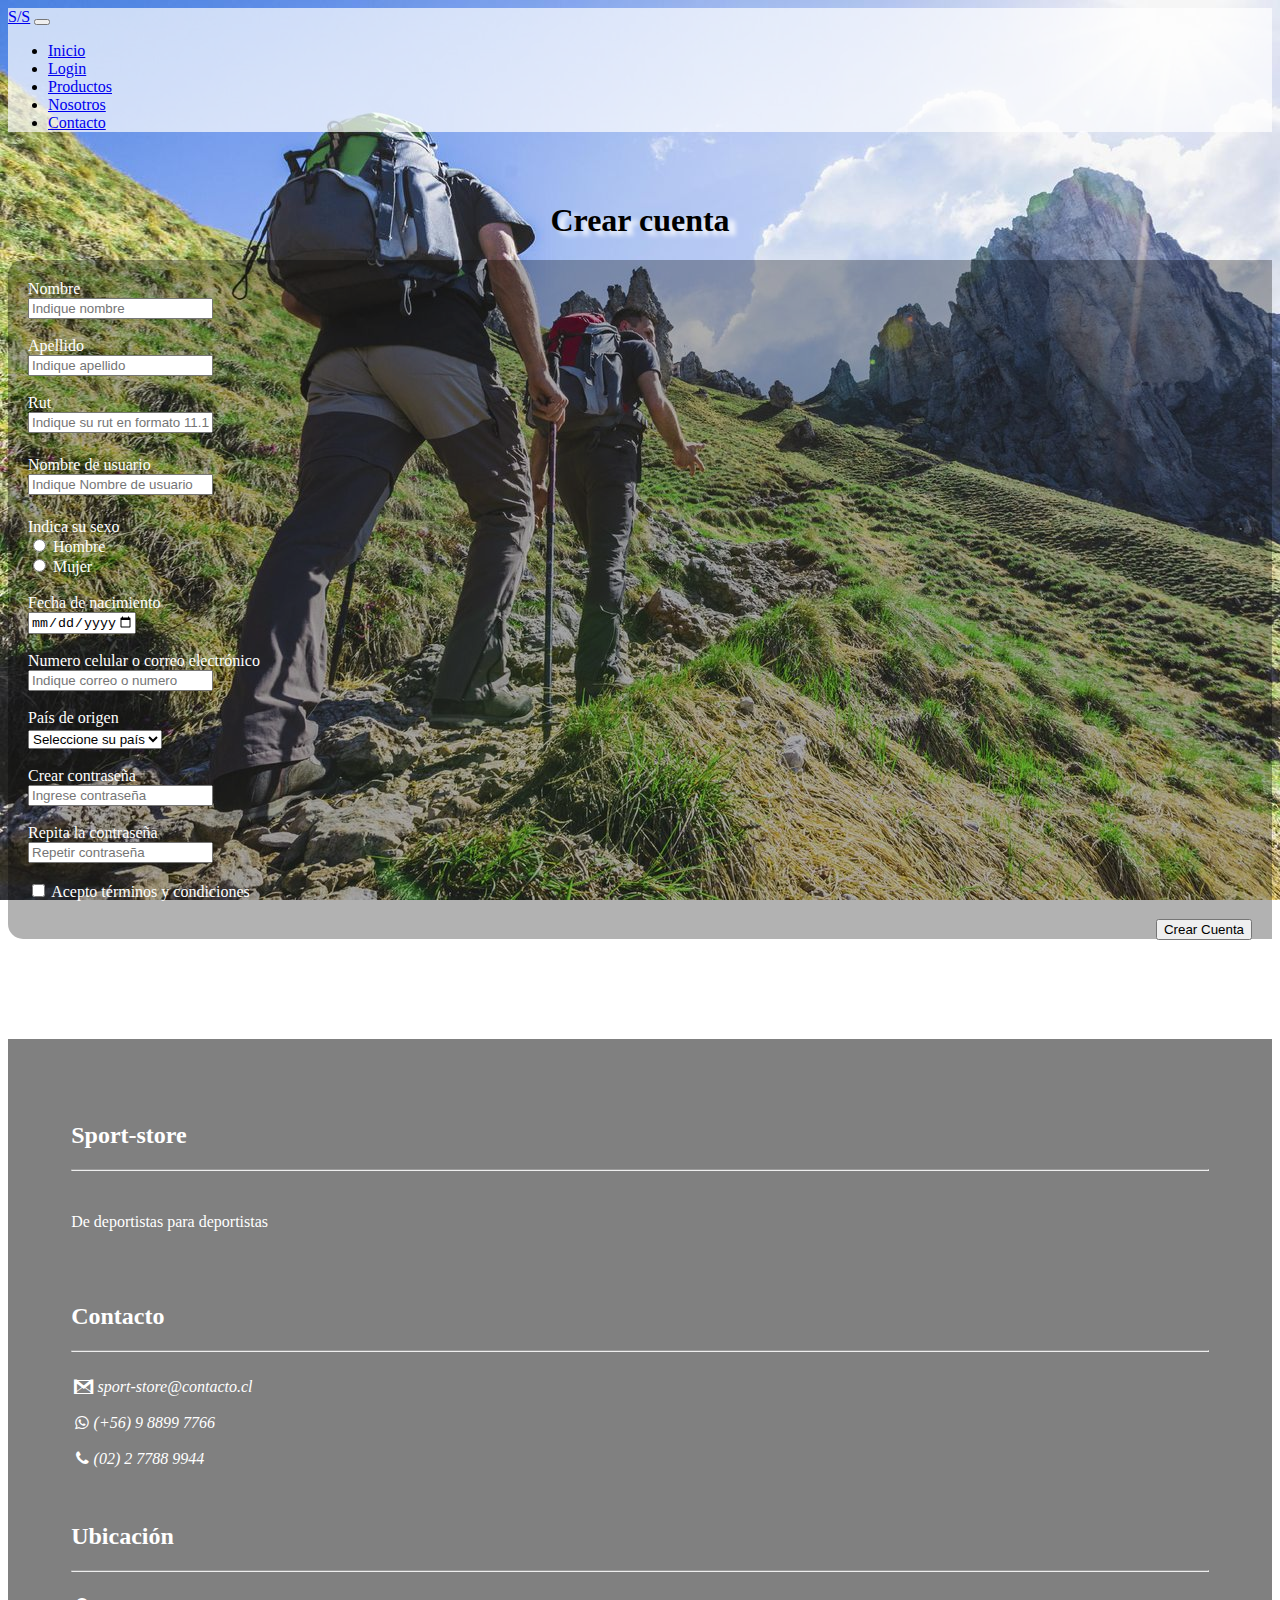
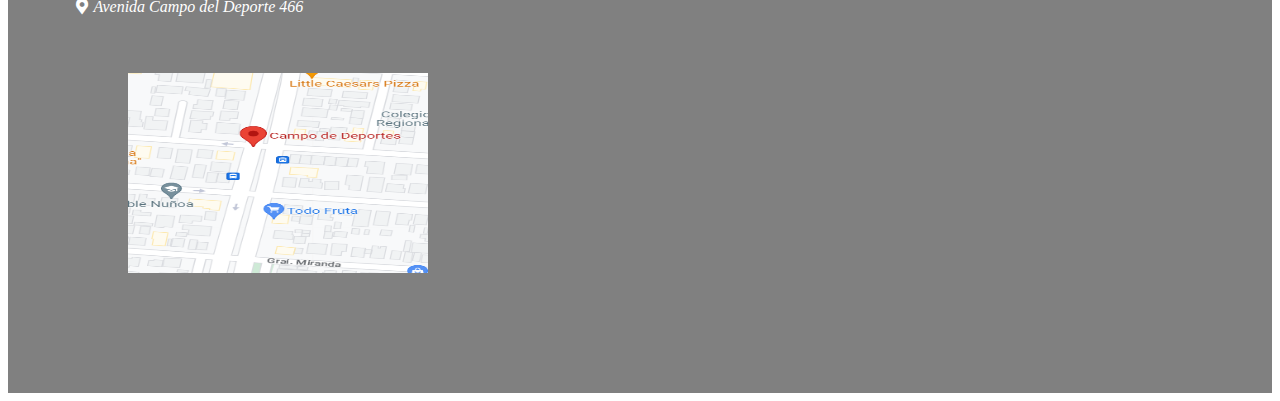
==== cuenta.html @ 68f4c026 "terminado" ====
<html lang="en">
    <head>
    <meta charset="utf-8">
    <meta name="viewport" content="width=device-width, initial-scale=1">
    <title>Formulario</title>
    <link rel="stylesheet" href="img/css/fontello.css">
    
    <link rel="preconnect" href="https://fonts.googleapis.com">
    <link rel="preconnect" href="https://fonts.gstatic.com" crossorigin>
    <link href="https://fonts.googleapis.com/css2?family=Black+Han+Sans&display=swap" rel="stylesheet">
    <link href="https://cdn.jsdelivr.net/npm/bootstrap@5.3.0-alpha3/dist/css/bootstrap.min.css" rel="stylesheet" integrity="sha384-KK94CHFLLe+nY2dmCWGMq91rCGa5gtU4mk92HdvYe+M/SXH301p5ILy+dN9+nJOZ" crossorigin="anonymous">
    <link href="style.css" rel="stylesheet" type="text/css"> 
    </head>
    <body id="login">
        <header>
            <nav class="cont_navbar navbar navbar-expand-lg bg-body-tertiary fixed-top" id="navbar" onclick="myFunction(this)">
                <div class="container-fluid">
                    <a class="navbar-brand" href="index.html">S/S</a>
                    <button class="navbar-toggler" type="button" data-bs-toggle="collapse" data-bs-target="#navbarNav" aria-controls="navbarNav" aria-expanded="false" aria-label="Toggle navigation">
                        <span class="navbar-toggler-icon"></span>
                    </button>
                    <div class="collapse navbar-collapse" id="navbarNav">
                        <ul class="navbar-nav mx-auto">
                            <li class="nav-item">
                                <a class="nav-link active" aria-current="page" href="index.html">Inicio</a>
                            </li>
                            </li>
                            </li>
                            <li class="nav-item">
                                <a class="nav-link" href="login.html">Login</a>
                            </li>
                            <li class="nav-item">
                                <a class="nav-link" href="store.html">Productos</a>
                            </li>
                            <li class="nav-item">
                                <a class="nav-link" href="index.html #our">Nosotros</a>
                            </li>
                            <li class="nav-item">
                                <a class="nav-link" href="#contact">Contacto</a>
    
                        </ul>
                    </div>
                </div>
            </nav>
        </header>
        <div class="conteiner">
            <div class="row">
                <div class="col-3"></div>
                <div class="col-6 title" style="margin-top: 70px;">
                    <h1><b>Crear cuenta</b></h1>
                </div>
                <div class="col-3"></div>
            </div>
        </div>
        <div class="conteiner">
            <div class="row">
                <div class="col-md-3"></div>
                <div class="col-md-6 registro">
                    <div>
                        <div><label for="apellido" class="form-label">Nombre</label></div>
                        <input class="form-control form-control-sm" type="text" placeholder="Indique nombre" aria-label=".form-control-lg example">
                    </div>
                    <br>
                    <div>
                        <div><label for="apellido" class="form-label">Apellido</label></div>
                        <input class="form-control form-control-sm" type="text" placeholder="Indique apellido" aria-label=".form-control-lg example">
                    </div>
                    <br>
                    <div style="margin-bottom: 5px;">
                        <div><label for="apellido" class="form-label">Rut</label></div>
                        <input class="form-control form-control-sm" type="text" placeholder="Indique su rut en formato 11.111.111-1" aria-label=".form-control-lg example">
                    </div>
                    <br>
                    <div style="margin-bottom: 5px;">
                        <div><label for="pais pas" class="form-label">Nombre de usuario</label></div>
                        <input class="form-control form-control-sm" type="text" placeholder="Indique Nombre de usuario" aria-label=".form-control-lg example">
                    </div>
                    <br>
                    <div>
                        <div><label for="sexo" class="form-label">Indica su sexo</label></div>
                        <div class="form-check form-check-inline">
                            <input class="form-check-input" type="radio" name="inlineRadioOptions" id="inlineRadio1" value="option1">
                            <label class="form-check-label" for="inlineRadio1">Hombre</label>
                        </div>
                        <div class="form-check form-check-inline">
                            <input class="form-check-input" type="radio" name="inlineRadioOptions" id="inlineRadio2" value="option2">
                            <label class="form-check-label" for="inlineRadio2">Mujer</label>
                        </div>
                    </div>
                    <br>
                    
                    <div>
                        <div><label for="nacimiento" class="form-label">Fecha de nacimiento</label></div>
                        <input type="date" max="2023-04-30">
                    </div>
                    <br>
                    <div>
                        <div><label for="ciudad" class="form-label">Numero celular o correo electrónico</label></div>
                        <input class="form-control form-control-sm" type="text" placeholder="Indique correo o numero" aria-label=".form-control-lg example">
                    </div>
                    <br>
                    <div>
                        <div><label for="pais" class="form-label">País de origen</label></div>
                        <select class="form-select form-select-sm" aria-label="Default select example" style="margin-top: 3px;">
                            <option selected>Seleccione su país</option>
                            <option value="1">Estados Unidos</option>
                            <option value="2">Chile</option>
                            <option value="3">España</option>
                        </select>
                    </div>
                    <br>
                    <div>
                        <div><label for="nacionalidad" class="form-label">Crear contraseña</label></div>
                        <input class="form-control form-control-sm" type="password" placeholder="Ingrese contraseña" aria-label=".form-control-lg example">
                    </div>
                    <br>
                    <div>
                        <div><label for="num pas" class="form-label">Repita la contraseña</label></div>
                        <input class="form-control form-control-sm" type="password" placeholder="Repetir contraseña" aria-label=".form-control-lg example">
                    </div>
                    <br>
                    <div class="form-check">
                        <input class="form-check-input" type="checkbox" value="" id="flexCheckDefault">
                        <label class="form-check-label" for="flexCheckDefault">
                        Acepto términos y condiciones
                        </label>
                    </div>
                    <br>
                    <button type="submit" class="btn btn-primary" style="float: right;">Crear Cuenta</button>
                </div>
                <div class="col-md-3"></div>
            </div>
        </div>
        <footer id="contact">
            <div class="cont_footer">
                <div class="container">
                    <div class="row">
                        <div class="col-md-4">
                            <h2>Sport-store</h2>
                            <hr>
                            <br>
                            <p>De deportistas para deportistas</p>
                            <br>
                            <br>
                        </div>
                        <div class="col-md-4">
                            <h2>Contacto</h2>
                            <hr>
                            <br>
                            <a href=""><i class="icon-gmail"> sport-store@contacto.cl</i></a>
                        
                            <br>
                            <a href=""><i class="icon-whatsapp">(+56) 9 8899 7766</i></a>
                            <br>
                            <a href=""><i class="icon-phone">(02) 2 7788 9944</i></a>
                            <br>
                            <br>
                        </div>
                        <div class="col-md-4">
                            <h2>Ubicación</h2>
                            <hr>
                            <br>
                            <a href=""><i class="icon-location">Avenida Campo del Deporte 466</i></a>
                            <img src="img/ubicacion.png" width="300" height="200" alt="">
                        </div>      
                    </div>
                </div>
            </div>
        </footer>
        <script src="https://cdn.jsdelivr.net/npm/bootstrap@5.3.0-alpha3/dist/js/bootstrap.bundle.min.js" integrity="sha384-ENjdO4Dr2bkBIFxQpeoTz1HIcje39Wm4jDKdf19U8gI4ddQ3GYNS7NTKfAdVQSZe" crossorigin="anonymous"></script>
    </body>
</html>
---- img/css/fontello.css ----
@font-face {
  font-family: 'fontello';
  src: url('../font/fontello.eot?89974217');
  src: url('../font/fontello.eot?89974217#iefix') format('embedded-opentype'),
       url('../font/fontello.woff2?89974217') format('woff2'),
       url('../font/fontello.woff?89974217') format('woff'),
       url('../font/fontello.ttf?89974217') format('truetype'),
       url('../font/fontello.svg?89974217#fontello') format('svg');
  font-weight: normal;
  font-style: normal;
}
/* Chrome hack: SVG is rendered more smooth in Windozze. 100% magic, uncomment if you need it. */
/* Note, that will break hinting! In other OS-es font will be not as sharp as it could be */
/*
@media screen and (-webkit-min-device-pixel-ratio:0) {
  @font-face {
    font-family: 'fontello';
    src: url('../font/fontello.svg?89974217#fontello') format('svg');
  }
}
*/
[class^="icon-"]:before, [class*=" icon-"]:before {
  font-family: "fontello";
  font-style: normal;
  font-weight: normal;
  speak: never;

  display: inline-block;
  text-decoration: inherit;
  width: 1em;
  margin-right: .2em;
  text-align: center;
  /* opacity: .8; */

  /* For safety - reset parent styles, that can break glyph codes*/
  font-variant: normal;
  text-transform: none;

  /* fix buttons height, for twitter bootstrap */
  line-height: 1em;

  /* Animation center compensation - margins should be symmetric */
  /* remove if not needed */
  margin-left: .2em;

  /* you can be more comfortable with increased icons size */
  /* font-size: 120%; */

  /* Font smoothing. That was taken from TWBS */
  -webkit-font-smoothing: antialiased;
  -moz-osx-font-smoothing: grayscale;

  /* Uncomment for 3D effect */
  /* text-shadow: 1px 1px 1px rgba(127, 127, 127, 0.3); */
}

.icon-gmail:before { content: '\e800'; } /* '' */
.icon-phone:before { content: '\e801'; } /* '' */
.icon-location:before { content: '\e802'; } /* '' */
.icon-whatsapp:before { content: '\f232'; } /* '' */
---- style.css ----
.slide {
    margin-top: 60px;
    height: 100vh;
    background-position: center;
    background-size: cover;
    background-color: white;
    
}
.slide img {
    height: 100vh;
    ;
}


.logo {
    position: absolute;
    left: 50%;
    top: 50%;
    -ms-transform: translate(-50%,-50%);
    -webkit-transform: translate(-50%,-50%);
    padding: 10px;
    width: 60%;
    text-align: center;
    background-color: transparent ;
    color: white;
    margin: auto;
    
}
.logo h1 {
    margin-top: 20px;
    font-family: 'Black Han Sans', sans-serif;
}

.cont_sec_1 {
    padding: 10%;
    margin-top: 5%;
}

.cont_navbar {
    background-color: rgba(255,255,255, 0.7) !important;
}

.cont_navbar div, .cont_navbar ul{
    background-color: transparent ;
}

.cont_footer {
    background-color: grey;
    padding: 5%;
    color: white;
    margin-top: 100px;
}
.cont_footer a {
    color: white;
    display: block;
    text-decoration: none;
}
.cont_footer img {
    padding:5%;
}

.v-line {
    background-color: rgba(0,0,0,.3);
    color: white;
}

table td {
    border:0.5px solid;
    border-collapse: collapse;
    padding: 10px;
}

#login{
    background-image: url(img/fondo.jpg);
    background-repeat: no-repeat;
    background-size: cover;
    background-attachment: fixed;
}

.formulario{
    background-color: rgba(0,0,0,.1);
    padding: 20px;
    border-radius: 15px;
    box-shadow: 100px; 
    color: white;
}

.formulario #titulo{
    text-align: center;
}

.registro{
    text-align: left;
    background-color: rgba(0,0,0,.3);
    padding: 20px;
    border-top-left-radius: 15px;
    border-bottom-left-radius: 15px;
    box-shadow: 100px; 
    color: white;
}

.form{
    background-color: rgba(0,0,0,.1);
    padding: 20px;
    border-top-right-radius: 15px;
    border-bottom-right-radius: 15px;
    box-shadow: 100px; 
    color: white;
}

.title{
    text-align: center;
    font-family: "new times roman";
    text-shadow: 7px 4px 5px white;
}

#fondo{
    background-image: url(img/fondo2.jpg);
    background-repeat: no-repeat;
    background-size: cover;
    background-attachment: fixed;
}

.secciones{
    background-color: rgba(0,0,0,.5);
     color: white;
     text-align: center;
     padding: 5px;
}
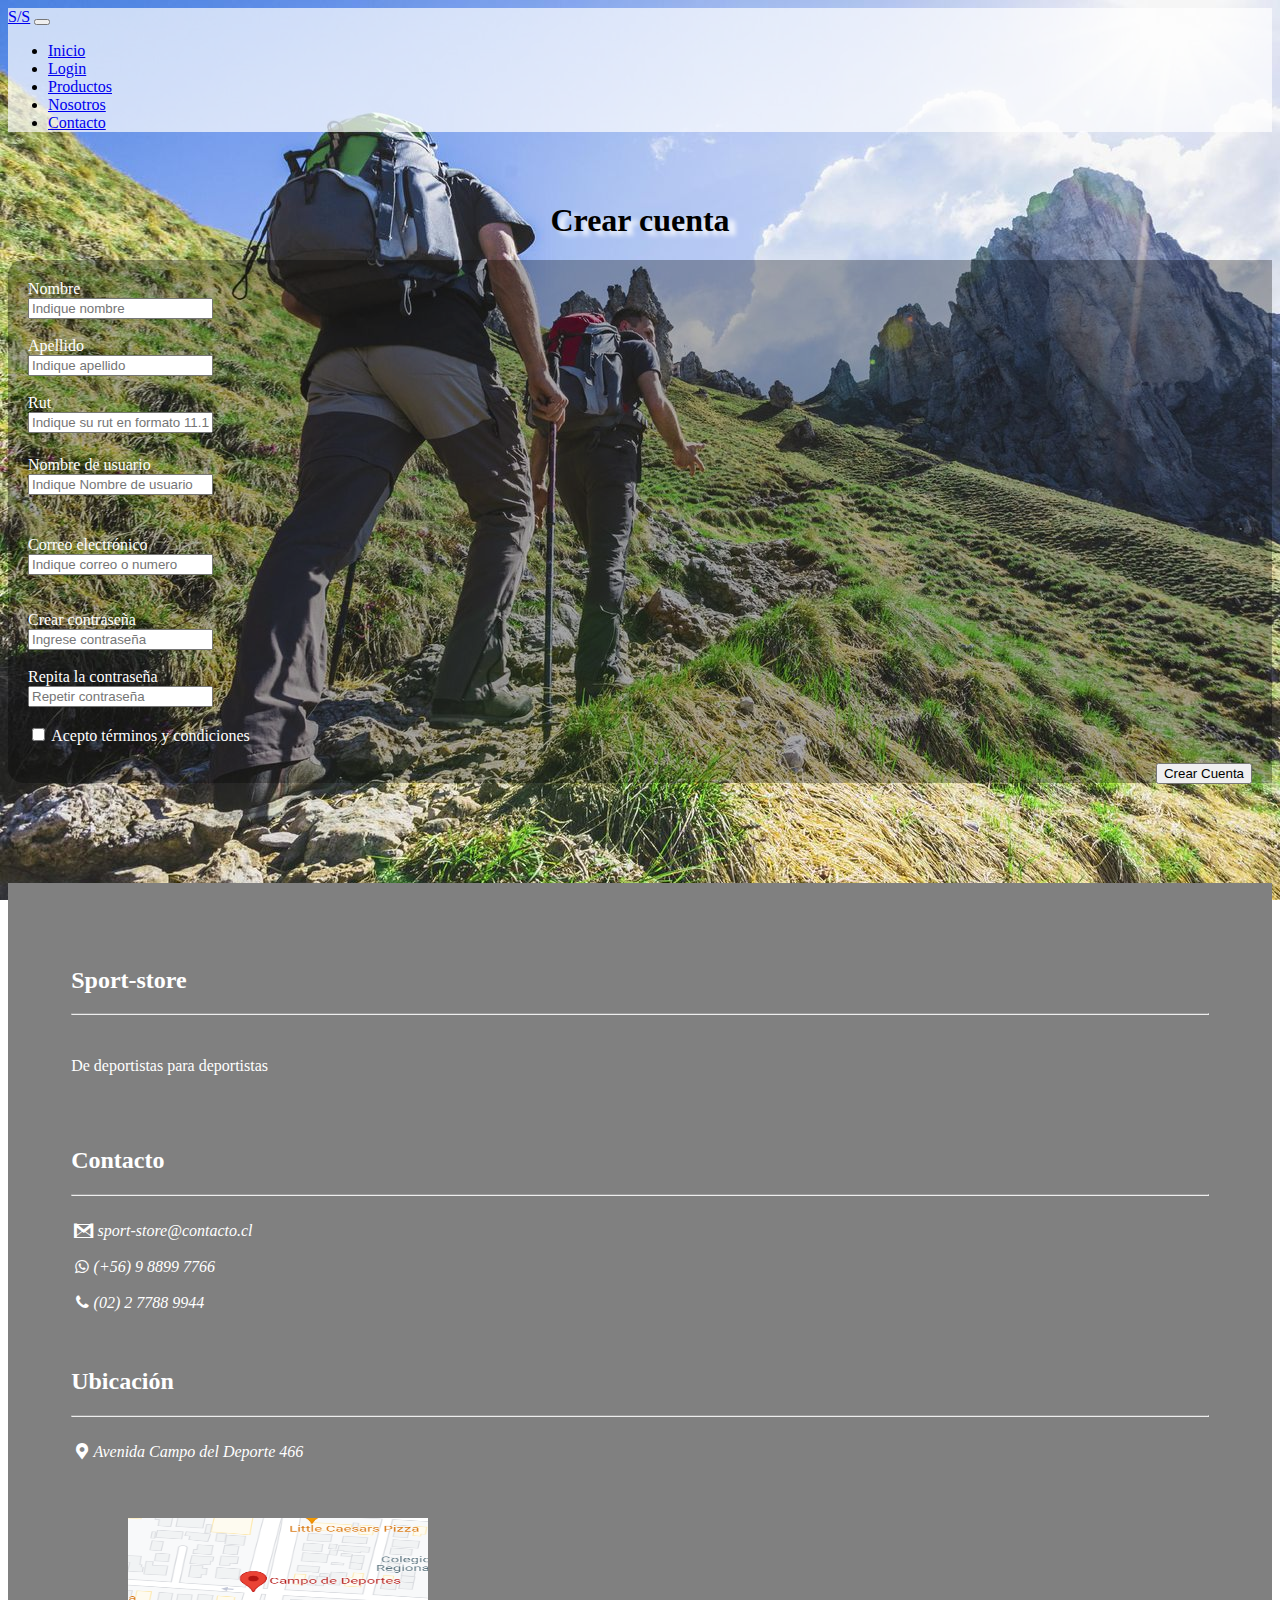
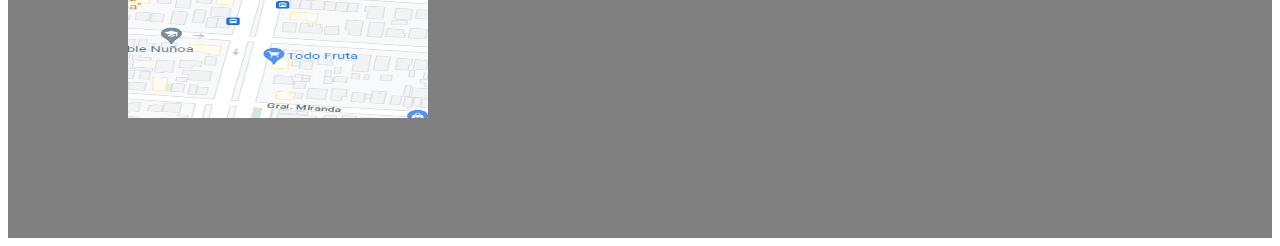
==== commit 7e6c9246: "secciones registro" ====
--- a/cuenta.html
+++ b/cuenta.html
@@ -76,38 +76,16 @@
                         <input class="form-control form-control-sm" type="text" placeholder="Indique Nombre de usuario" aria-label=".form-control-lg example">
                     </div>
                     <br>
-                    <div>
-                        <div><label for="sexo" class="form-label">Indica su sexo</label></div>
-                        <div class="form-check form-check-inline">
-                            <input class="form-check-input" type="radio" name="inlineRadioOptions" id="inlineRadio1" value="option1">
-                            <label class="form-check-label" for="inlineRadio1">Hombre</label>
-                        </div>
-                        <div class="form-check form-check-inline">
-                            <input class="form-check-input" type="radio" name="inlineRadioOptions" id="inlineRadio2" value="option2">
-                            <label class="form-check-label" for="inlineRadio2">Mujer</label>
-                        </div>
-                    </div>
+                    
                     <br>
                     
+                 
                     <div>
-                        <div><label for="nacimiento" class="form-label">Fecha de nacimiento</label></div>
-                        <input type="date" max="2023-04-30">
-                    </div>
-                    <br>
-                    <div>
-                        <div><label for="ciudad" class="form-label">Numero celular o correo electrónico</label></div>
+                        <div><label for="ciudad" class="form-label">Correo electrónico</label></div>
                         <input class="form-control form-control-sm" type="text" placeholder="Indique correo o numero" aria-label=".form-control-lg example">
                     </div>
                     <br>
-                    <div>
-                        <div><label for="pais" class="form-label">País de origen</label></div>
-                        <select class="form-select form-select-sm" aria-label="Default select example" style="margin-top: 3px;">
-                            <option selected>Seleccione su país</option>
-                            <option value="1">Estados Unidos</option>
-                            <option value="2">Chile</option>
-                            <option value="3">España</option>
-                        </select>
-                    </div>
+                   
                     <br>
                     <div>
                         <div><label for="nacionalidad" class="form-label">Crear contraseña</label></div>
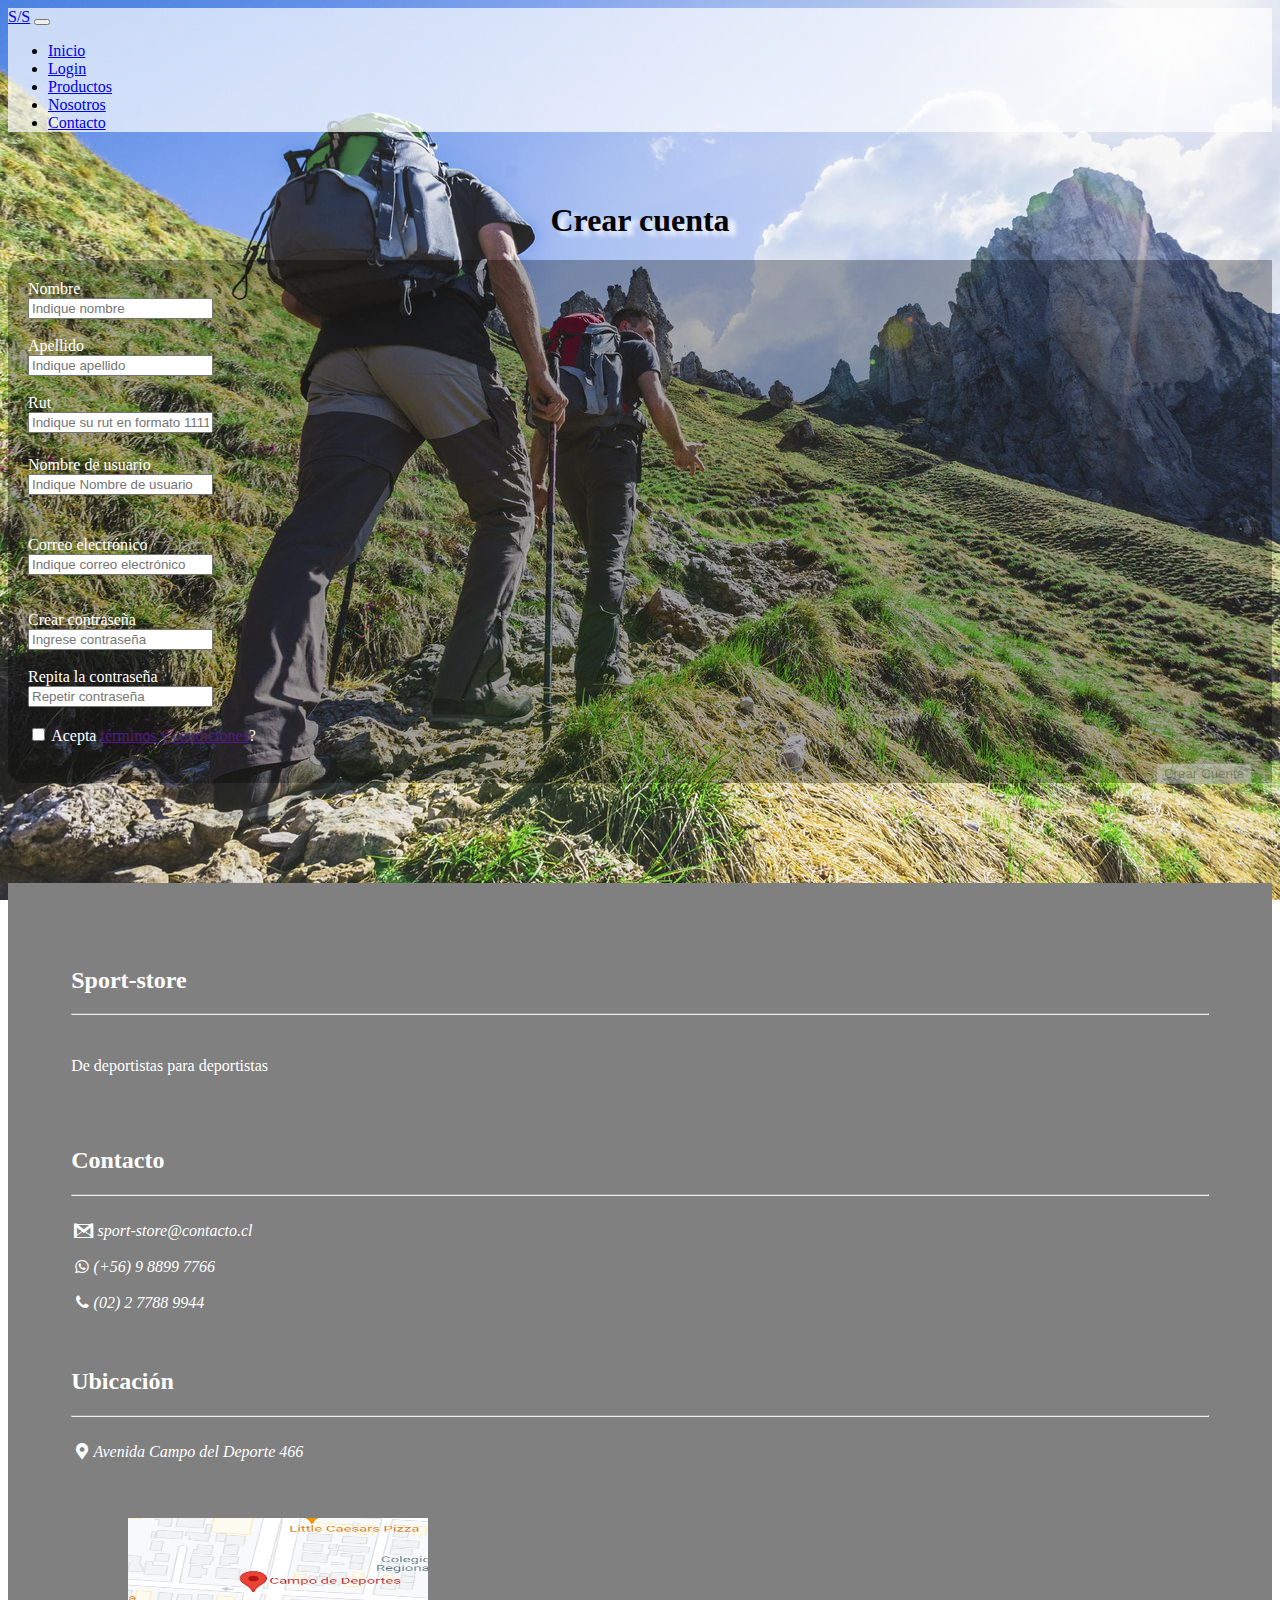
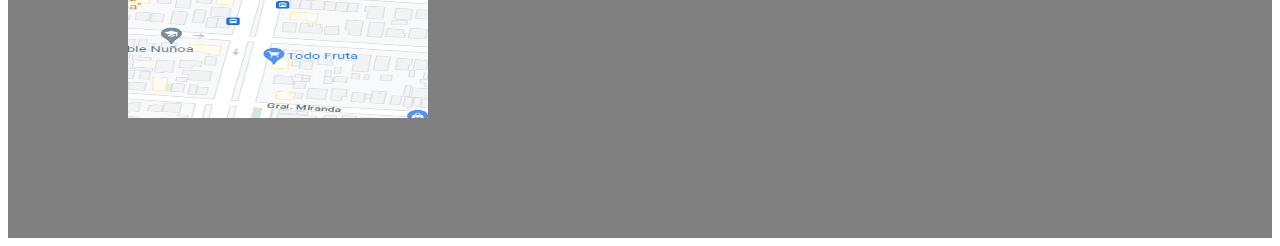
==== commit a30b72bd: "creación de validación y guardar datos" ====
--- a/cuenta.html
+++ b/cuenta.html
@@ -58,22 +58,22 @@
                 <div class="col-md-6 registro">
                     <div>
                         <div><label for="apellido" class="form-label">Nombre</label></div>
-                        <input class="form-control form-control-sm" type="text" placeholder="Indique nombre" aria-label=".form-control-lg example">
+                        <input class="form-control form-control-sm" type="text" id="name" placeholder="Indique nombre" aria-label=".form-control-lg example">
                     </div>
                     <br>
                     <div>
                         <div><label for="apellido" class="form-label">Apellido</label></div>
-                        <input class="form-control form-control-sm" type="text" placeholder="Indique apellido" aria-label=".form-control-lg example">
+                        <input class="form-control form-control-sm" type="text" id="lastName" placeholder="Indique apellido" aria-label=".form-control-lg example">
                     </div>
                     <br>
                     <div style="margin-bottom: 5px;">
                         <div><label for="apellido" class="form-label">Rut</label></div>
-                        <input class="form-control form-control-sm" type="text" placeholder="Indique su rut en formato 11.111.111-1" aria-label=".form-control-lg example">
+                        <input class="form-control form-control-sm" type="text" id="rut" placeholder="Indique su rut en formato 11111111-1" aria-label=".form-control-lg example">
                     </div>
                     <br>
                     <div style="margin-bottom: 5px;">
                         <div><label for="pais pas" class="form-label">Nombre de usuario</label></div>
-                        <input class="form-control form-control-sm" type="text" placeholder="Indique Nombre de usuario" aria-label=".form-control-lg example">
+                        <input class="form-control form-control-sm" type="text" id="username" placeholder="Indique Nombre de usuario" aria-label=".form-control-lg example">
                     </div>
                     <br>
                     
@@ -82,29 +82,29 @@
                  
                     <div>
                         <div><label for="ciudad" class="form-label">Correo electrónico</label></div>
-                        <input class="form-control form-control-sm" type="text" placeholder="Indique correo o numero" aria-label=".form-control-lg example">
+                        <input class="form-control form-control-sm" type="email" id="email" placeholder="Indique correo electrónico" aria-label=".form-control-lg example">
                     </div>
                     <br>
                    
                     <br>
                     <div>
                         <div><label for="nacionalidad" class="form-label">Crear contraseña</label></div>
-                        <input class="form-control form-control-sm" type="password" placeholder="Ingrese contraseña" aria-label=".form-control-lg example">
+                        <input class="form-control form-control-sm" type="password" id="password" placeholder="Ingrese contraseña" aria-label=".form-control-lg example">
                     </div>
                     <br>
                     <div>
                         <div><label for="num pas" class="form-label">Repita la contraseña</label></div>
-                        <input class="form-control form-control-sm" type="password" placeholder="Repetir contraseña" aria-label=".form-control-lg example">
+                        <input class="form-control form-control-sm" type="password" id="repeatPassword" placeholder="Repetir contraseña" aria-label=".form-control-lg example">
                     </div>
                     <br>
                     <div class="form-check">
-                        <input class="form-check-input" type="checkbox" value="" id="flexCheckDefault">
+                        <input class="form-check-input" type="checkbox" value="" id="flexCheckDefault" onclick="activarCheck();">
                         <label class="form-check-label" for="flexCheckDefault">
-                        Acepto términos y condiciones
+                        Acepta <a href=""> términos y condiciones</a>?
                         </label>
                     </div>
                     <br>
-                    <button type="submit" class="btn btn-primary" style="float: right;">Crear Cuenta</button>
+                    <button type="submit" class="btn btn-primary" style="float: right;" onclick="guardarDato();" disabled id="registrar">Crear Cuenta</button>
                 </div>
                 <div class="col-md-3"></div>
             </div>
@@ -145,6 +145,7 @@
                 </div>
             </div>
         </footer>
+        <script src="./signup.js"></script>
         <script src="https://cdn.jsdelivr.net/npm/bootstrap@5.3.0-alpha3/dist/js/bootstrap.bundle.min.js" integrity="sha384-ENjdO4Dr2bkBIFxQpeoTz1HIcje39Wm4jDKdf19U8gI4ddQ3GYNS7NTKfAdVQSZe" crossorigin="anonymous"></script>
     </body>
 </html>